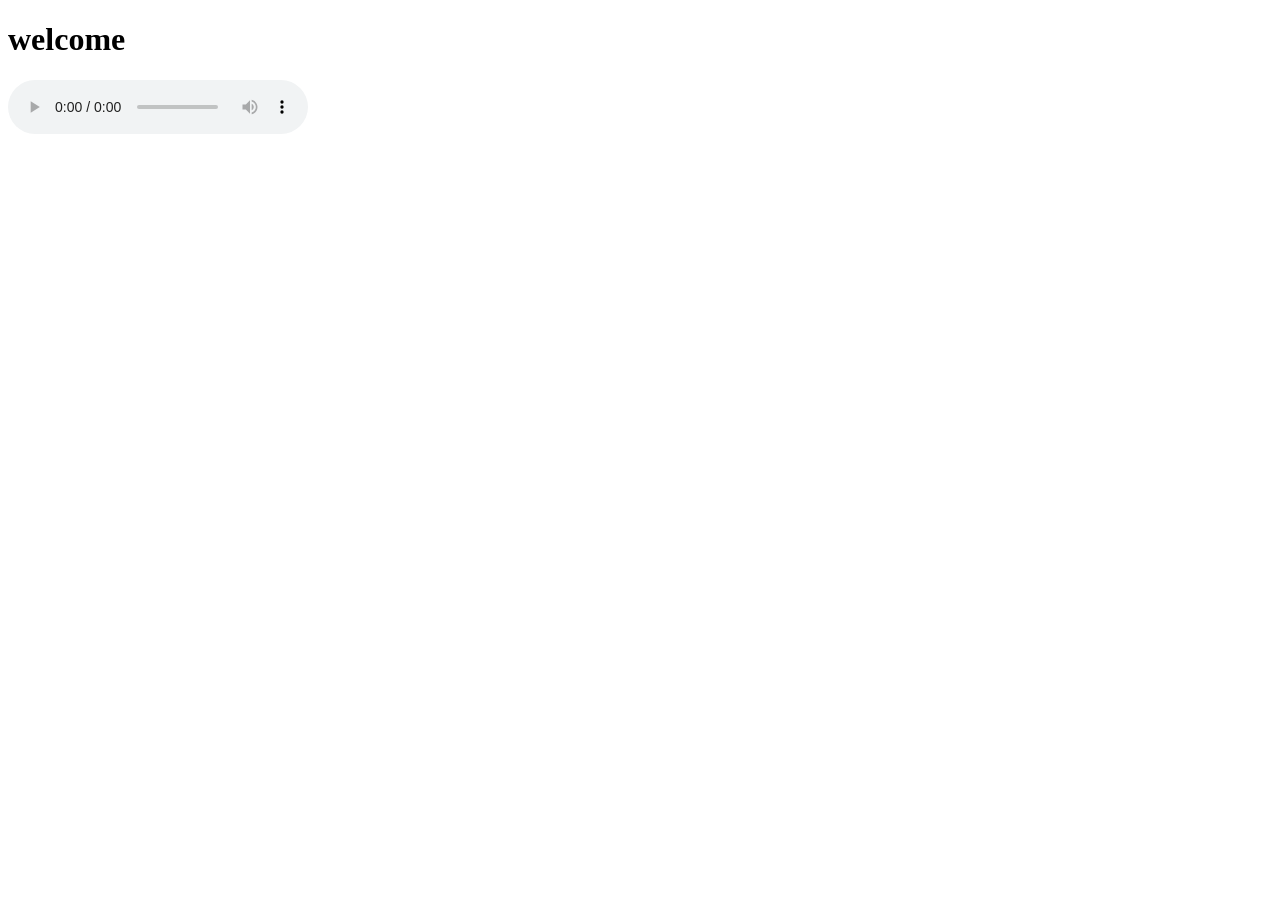
==== content/pages/index.html @ 2d435eae "Initial content" ====
<!DOCTYPE html>
<html lang="en">
<head>
    <meta charset="UTF-8">
    <meta name="viewport" content="width=device-width, initial-scale=1.0">
    <title>blacepos.xyz</title>
    <link rel="stylesheet" href="/meta/content/default.css">
</head>
<body>
    <h1 id="title" class="fancy">welcome</h1>
    <audio controls src="/meta/content/audio/Electronic00-short_loop.ogg"></audio>
</body>
</html>
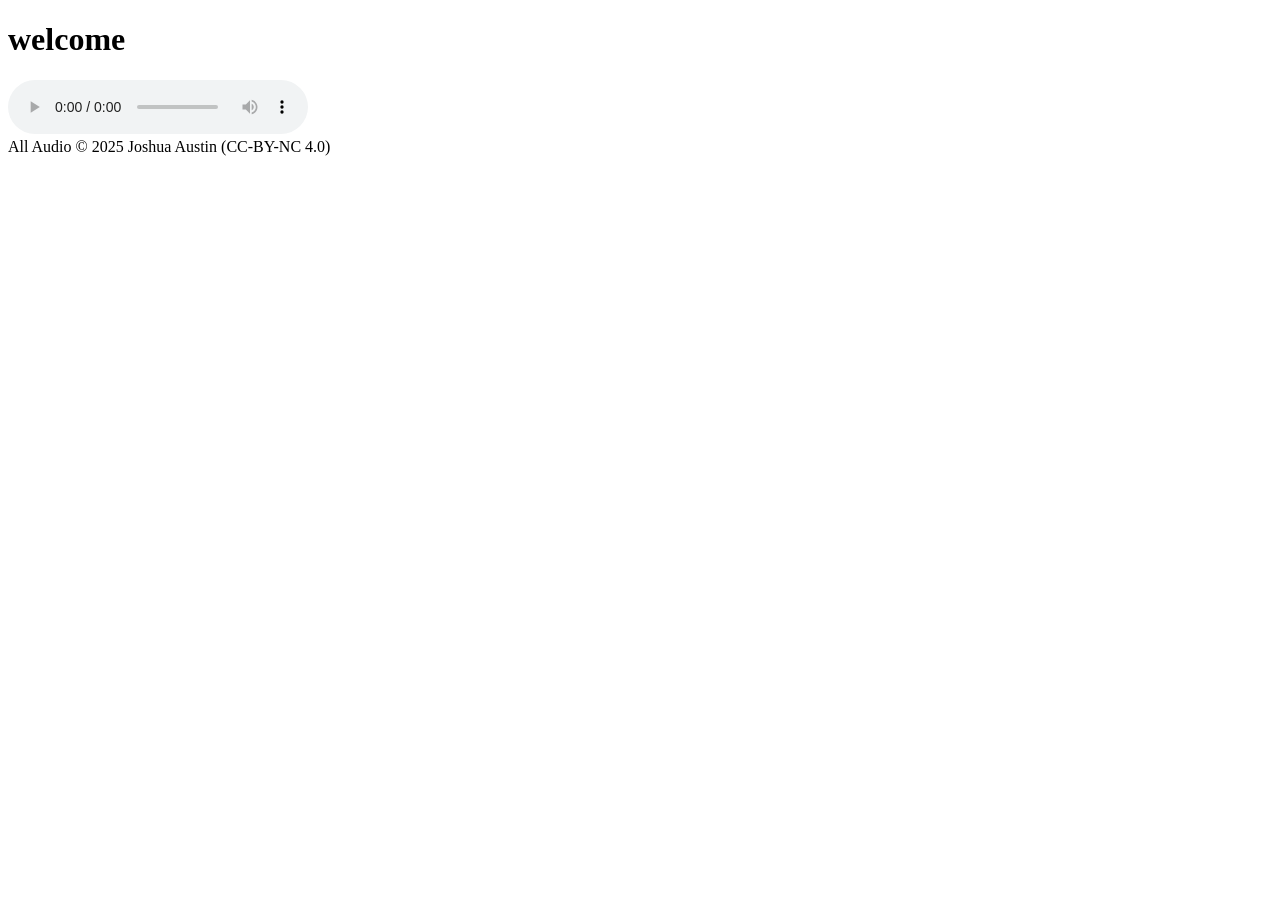
==== commit ec7c51d9: "Content update" ====
--- a/content/pages/index.html
+++ b/content/pages/index.html
@@ -7,7 +7,12 @@
     <link rel="stylesheet" href="/meta/content/default.css">
 </head>
 <body>
-    <h1 id="title" class="fancy">welcome</h1>
-    <audio controls src="/meta/content/audio/Electronic00-short_loop.ogg"></audio>
+    <main>
+        <h1 id="title" class="fancy">welcome</h1>
+        <audio controls="controls" src="/meta/content/audio/Musicbox07_2.ogg"></audio>
+    </main>
+    <footer>
+        All Audio © 2025 Joshua Austin (CC-BY-NC 4.0)
+    </footer>
 </body>
 </html>
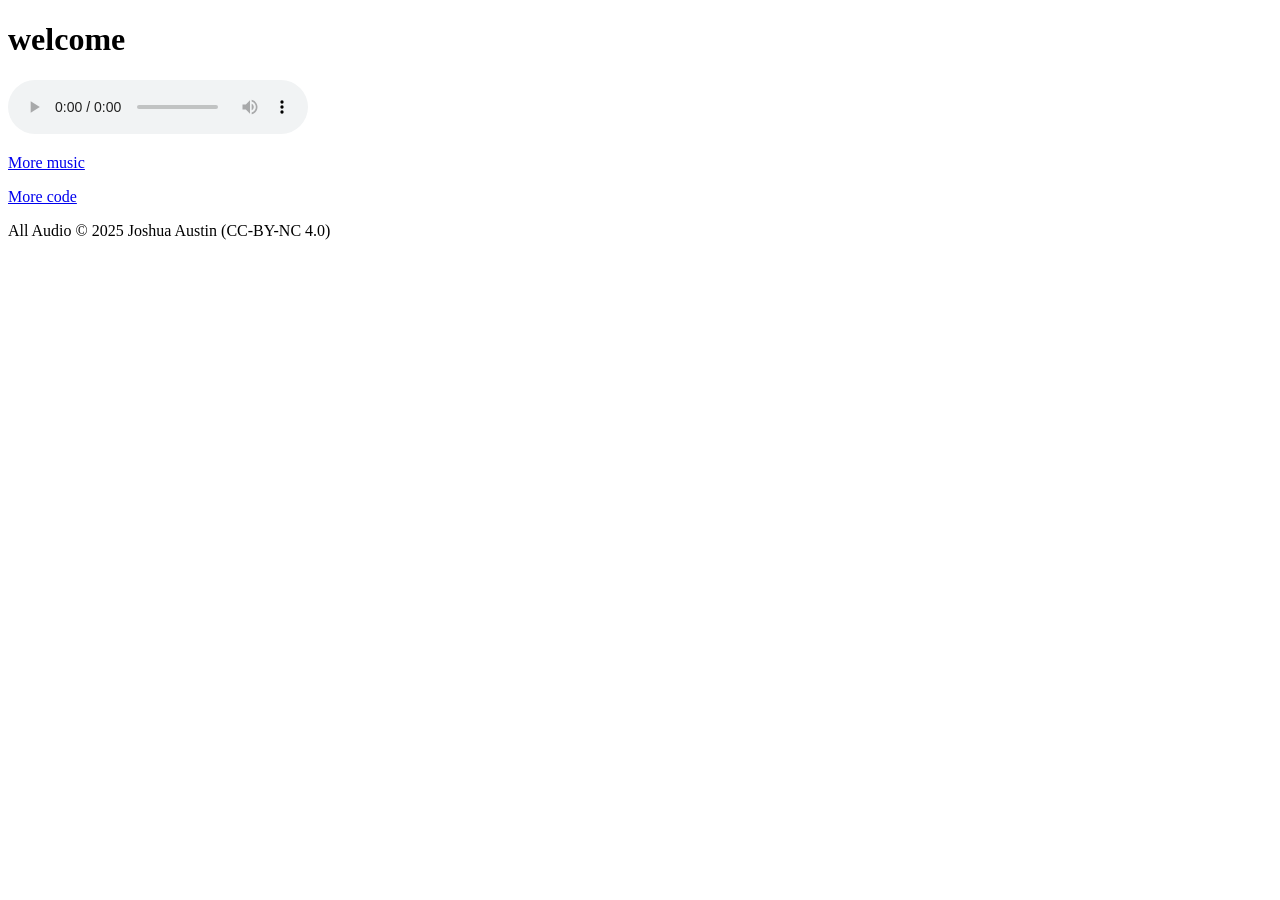
==== commit 9652e2f9: "Update and add link" ====
--- a/content/pages/index.html
+++ b/content/pages/index.html
@@ -10,9 +10,11 @@
     <main>
         <h1 id="title" class="fancy">welcome</h1>
         <audio controls="controls" src="/meta/content/audio/Musicbox07_2.ogg"></audio>
+        <p class="centered"><a href="/meta/audio">More music</a></p>
+        <p class="centered"><a href="https://github.com/blacepos">More code</a></p>
     </main>
     <footer>
-        All Audio © 2025 Joshua Austin (CC-BY-NC 4.0)
+        <p class="centered">All Audio &copy; 2025 Joshua Austin (CC-BY-NC 4.0)</p>
     </footer>
 </body>
 </html>
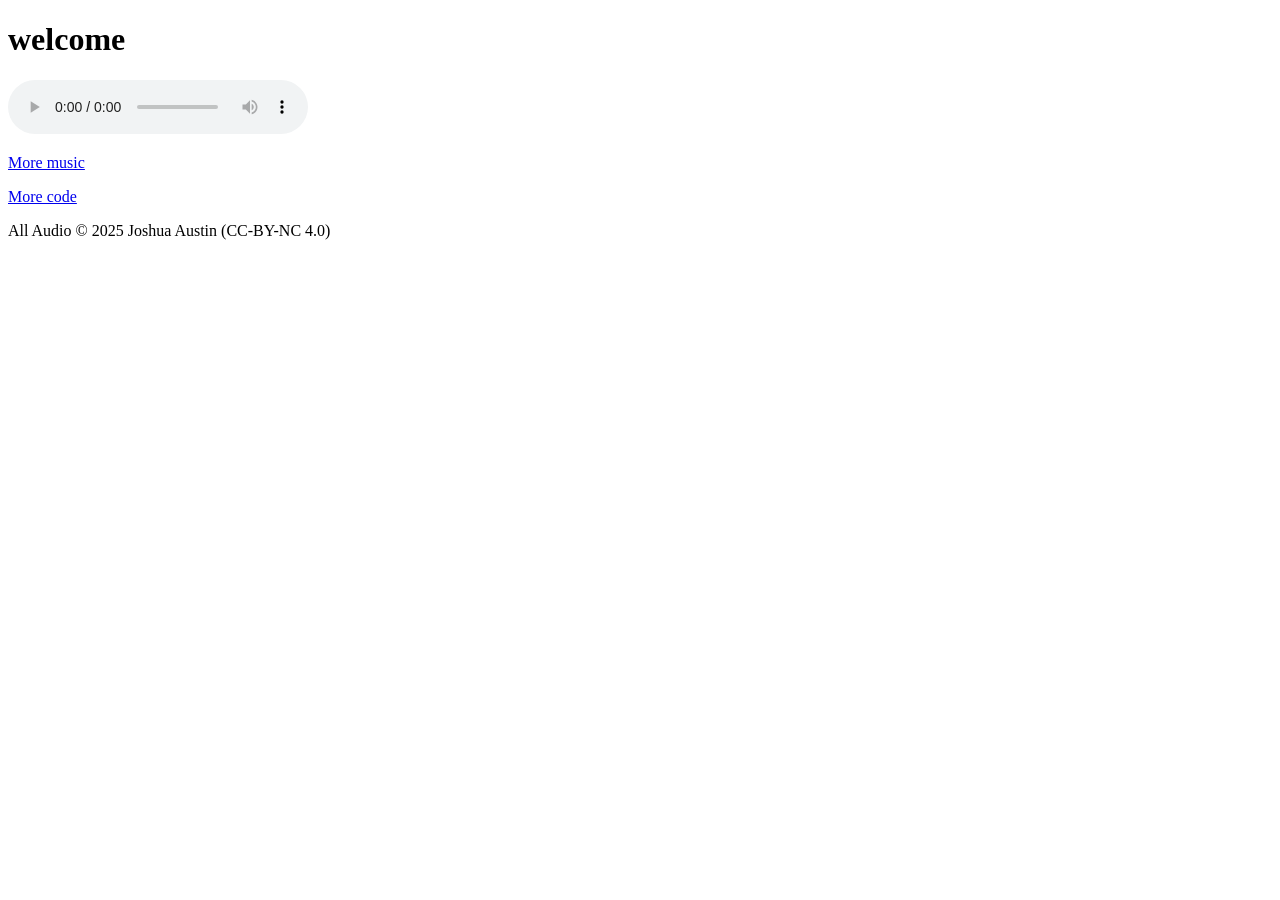
==== commit 5b8f0454: "Update default song" ====
--- a/content/pages/index.html
+++ b/content/pages/index.html
@@ -9,7 +9,7 @@
 <body>
     <main>
         <h1 id="title" class="fancy">welcome</h1>
-        <audio controls="controls" src="/meta/content/audio/Musicbox07_2.ogg"></audio>
+        <audio controls="controls" src="/meta/content/audio/Daily24.ogg"></audio>
         <p class="centered"><a href="/meta/audio">More music</a></p>
         <p class="centered"><a href="https://github.com/blacepos">More code</a></p>
     </main>
